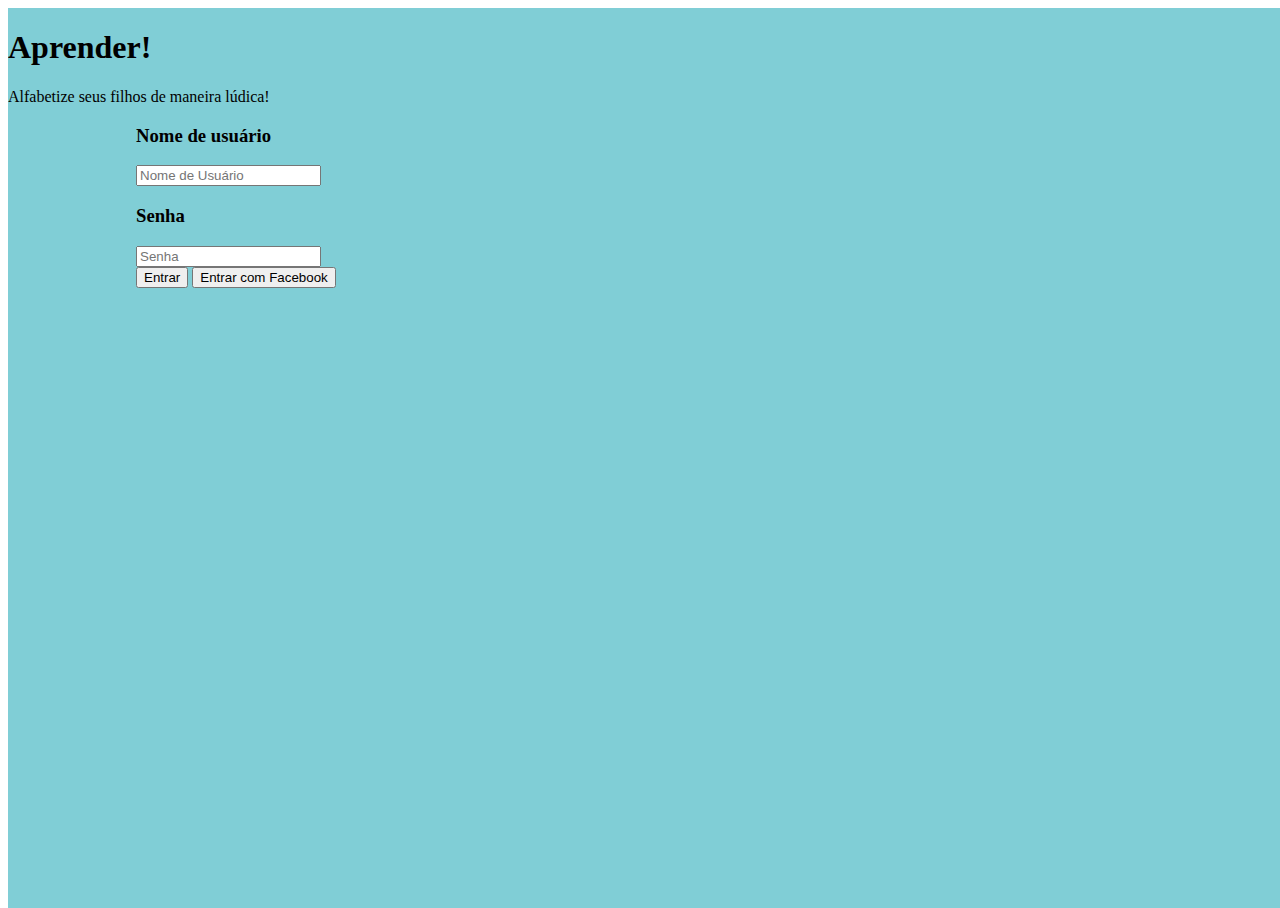
==== platforms/browser/www/index.html @ 4818be70 "Second Commit" ====
<!DOCTYPE html>
<html>
        <link rel="stylesheet" type="text/css" href="css/layout.css">
    <head>
        <meta charset="utf-8">
        <meta name="viewport" content="initial-scale=1, maximum-scale=1, user-scalable=no, width=device-width">
        <title>Aprender App</title>
    </head>
    <body>
        <div id="telaCadastro" class="page hidden">
            <h1> Aprender! </h1>

            <span>Cadastro</span>

            <div class="camposCadastro">
                <input id="input_CadastroNome" 	type="text" class="form-cadastro" placeholder="Nome Completo">
                <input id="input_CadastroEmail" type="text" class="form-cadastro" placeholder="E-mail">
                <input id="input_CadastroLogin" type="text" class="form-cadastro" placeholder="Login">
                <input id="input_CadastroSenha" type="text" class="form-cadastro" placeholder="Senha">        
            </div>
            <div>                
                <button id="frmcadastro_btnCadastro" class="btnCadastro" onclick="cadastro()">Cadastrar</button>
            </div>        
        </div>
        
        <div id="telaLogin" class="page">
            <h1> Aprender! </h1>
            
            <span>Alfabetize seus filhos de maneira lúdica!</span>
            
            <div class="login_Background">
                <h3>Nome de usuário</h3>
                <input id="input_ulogin" type="text" class="form-login" placeholder="Nome de Usuário">
                <h3>Senha</h3>
                <input id="input_usenha" type="text" class="form-login" placeholder="Senha">
                <div>
                    <button id="frmlogin_BtnLogin" class="btnLogin" onclick="login()">Entrar</button>
                    <button id="frmlogin_BtnLoginFace" class="btnLogin">Entrar com Facebook</button>
                </div>
            </div>
        </div>
        
        <div id="telaCadastroDependente" class="page hidden">
            <h1> Aprender! </h1>
            
            <span>Cadastro de Dependentes</span><br>
            
            <ul>
                <li>André Valvassori</li>
                <li>Ninja da Silva</li>
            </ul>

            <img src="img/profile_default.png" height="50" width="50"><br>
            
            <div class="login_Background">
                <input type="text" 		id="frmCadastroDep_Nome" class="form-cadastro" placeholder="Nome Completo">
                <input type="number" 	id="frmCadastroDep_Idade" class="form-cadastro" placeholder="Idade">
                <input type="text" 		id="frmCadastroDep_Sexo" class="form-cadastro" placeholder="Sexo">
                
                <div>                    
                  <input type="radioDep" name="Nivel_AlfabetizacaoDep" value="1">Nível 1 - Vogais<br>
                  <input type="radioDep" name="Nivel_AlfabetizacaoDep" value="2">Nivel 2 - Abecedário<br>
                  <input type="radioDep" name="Nivel_AlfabetizacaoDep" value="3">Nivel 3 - Sílabas Simples<br>
                  <input type="radioDep" name="Nivel_AlfabetizacaoDep" value="4">Nivel 4 - Sílabas complexas e Junções
                </div>
                
                <button id="frmCadastroDep_btnCadastro" class="btnCadastro" onclick="cadastroDependente()">Cadastrar Dependente</button>
            </div>
            
        </div>
             
        <div id="telaLicoes" class="page hidden">
            <h1> Aprender! </h1>            
            <span>Lições em Andamento</span><br>            
            <div class="login_Background">
                
                <ul>
                    <li>
                        1ª Aula: Vogais - <button id="frmlogin_BtnLogin" class="btnLogin">Iniciar</button>
                    </li>
                    <li>
                        2ª Aula: Vogais - <button id="frmlogin_BtnLogin" class="btnLogin">Iniciar</button>
                    </li>
                    <li>
                        3ª Aula: Vogais - <button id="frmlogin_BtnLogin" class="btnLogin">Iniciar</button>
                    </li>
                    <li>
                        4ª Aula: Vogais - <button id="frmlogin_BtnLogin" class="btnLogin">Iniciar</button>
                    </li>
                    <li>
                        5ª Aula: Vogais - <button id="frmlogin_BtnLogin" class="btnLogin">Iniciar</button>
                    </li>
                </ul>
                
                    <button id="frmlogin_BtnLogin" class="btnLogin">Pontuação</button>
                
                    <button id="frmlogin_BtnLogin" class="btnLogin">Próximo Nível</button>
            </div>
        </div>
        
        <div id="telaLicao" class="page hidden">
            
            <div id="CabecalhoLicao">
                <div id="FotoeNome">                
                    <img src="img/profile_default.png" height="75" width="75"><br>
                    <span>André Valvassori</span>
                </div>        

                <div id="Pontuacao">
                    <span id="TextoCentralizado">300</span>
                </div>

                <div id="Temporizador">
                    <img src="img/cronometro.png" height="70" width="70"><br>     
                    <span id="TextoCentralizado">58</span>
                </div>
            </div>


                <div id="conteudoLicao">
                    <div id="execSound">
                        <img src="img/playsound.png" height="100" width="100"><br>                          
                    </div>                    
                </div>
                
            <div id="conteudoOpcoesLicao">            
                    <div id="OpcoesLicao">
                        <div id="OpcaoEsquerda">
                            <button id="frmlogin_BtnLogin" class="btnLogin">A</button>
                            <button id="frmlogin_BtnLogin" class="btnLogin">B</button>
                            <button id="frmlogin_BtnLogin" class="btnLogin">C</button>
                            <button id="frmlogin_BtnLogin" class="btnLogin">D</button>
                        </div>
                    </div>
                <div id="btn_Confirma">                    
                    <button id="frmlogin_BtnLogin" class="btnLogin">Confirmar Resposta</button>
                </div>
            </div>            
            
        </div>
        
        <div id="telaPontuacao" class="page hidden">
            <center><h1> Aprender! </h1></center>
            
            <center><h3>Pontuação total</h3></center>
            
            <div class="tabela">
                <table>
                    <tr>
                        <td class="TextAlignLeft" style="width:120px">Respostas:</td>
                        <td class="TextAlignLeft" style="width:autox">6 respostas em 60 segundos!</td>
                    </tr>
                    <tr>
                        <td class="TextAlignLeft">Pontuação Atual:</td>
                        <td class="TextAlignLeft">330 Pontos</td>
                    </tr>
                    <tr>
                        <td class="TextAlignLeft">Maior Pontuação</td>
                        <td class="TextAlignLeft">550 Pontos</td>
                    </tr>
                </table>
            </div>
            
            <div class="espacador40"></div>
            <center><h2>Status</h2></center>
            <img src="img/diamond.png" height="75" width="75" class="imgCentralizada" >
            <div class="espacador40"></div>
            <center><h3>Você está pronto para a próxima lição!</h3></center>
            
            <div class="espacador20"></div>
            <div>                
                <button id="frmlogin_BtnLogin" class="btnFullAlignLeft">Voltar ao Menu</button>
                <button id="frmlogin_BtnLogin" class="btnFullAlignCenter">Repetir Lição</button>
                <button id="frmlogin_BtnLogin" class="btnFullAlignRight">Próxima Lição</button>
            </div>
            
        </div>
        
        
    </body>
    <script type="text/javascript" src="cordova.js"></script>
    <script type="text/javascript" src="js/functions.js"></script>
    <script type="text/javascript" src="js/jquery-3.2.1.min.js"></script>
</html>
---- platforms/browser/www/css/layout.css ----
.hidden{
    display: none;
}
.page{
    background: #80ced6;
    position: absolute;
    width: 100%;
    height: 100%;
    overflow: auto;
}

#telaCadastro{
    background: #80ced6;
}

.navbar{
    background: blue;
    width: 100%;
    height: 35px;
}
.navbar span{
    font-size: 35px;
}

.login_Background{
    width: 80%;
    position: absolute;
    margin-left: 10%;
    margin-right: 10%;
}

.camposCadastro{
    align-content: center;
    width: 80%;
}

.Cabecalho{
    font-size: 14px;
    font-style: oblique;
    color: black;        
}

#FotoeNome{
    float: left;
    width: 30%;
    height: 15%;
    font-size: 10px;
    font-weight: bold;
}

#Pontuacao{
    background-color: aqua;
    float: left;
    width: 40%;
    height: 15%;
}

#TextoCentralizado{
    text-align: center;
    font-weight: bold;
}

#conteudoLicao{
    background-color: white;
    margin-top: 30%;
    width: 100%;
    height: 40%;
}

#CabecalhoLicao{
    margin: 1%;    
}

#Temporizador{
    float: right;
    width: 30%;
    height: 15%;
}

#execSound{
    width: auto;
    height: 20%;
    position: absolute;
    left: 50%;
    margin-left: -50px;    
    margin-top: 25%;
    background-color: red;
    
}

#conteudoOpcoesLicao{
    background-color: red;
    margin-top: 0%;
    width: 100%;
    height: 100%;
}

#btn_Confirma{
    top: 90%;
    width: auto;
    height: 20%;
    position: absolute;
    left: 50%;
    margin-left: -50px;  
    
}

.TextAlignRight{
    text-align: right;
}
.TextAlignLeft{
    text-align: left;
}

.tabela{
    border: 0px;
    margin: 5px;
}

.espacador20{
    margin-top: 20%;
    width: 100%;
}
.espacador40{
    margin-top: 40%;
    width: 100%;
}

.imgCentralizada{    
    position: absolute;
    left: 50%;
    margin-left: -32px;    
    background-color: red;
}

.btnFullAlignLeft{
    margin: 5;
    float: left;
    height: 30;
    width: 33%;
    
}
.btnFullAlignCenter{
    margin: 5;
    float: left;
    width: 34%;
    height: 30;
    
}
.btnFullAlignRight{
    margin: 5;
    float: right;
    height: 30;
    width: 33%;
    
}
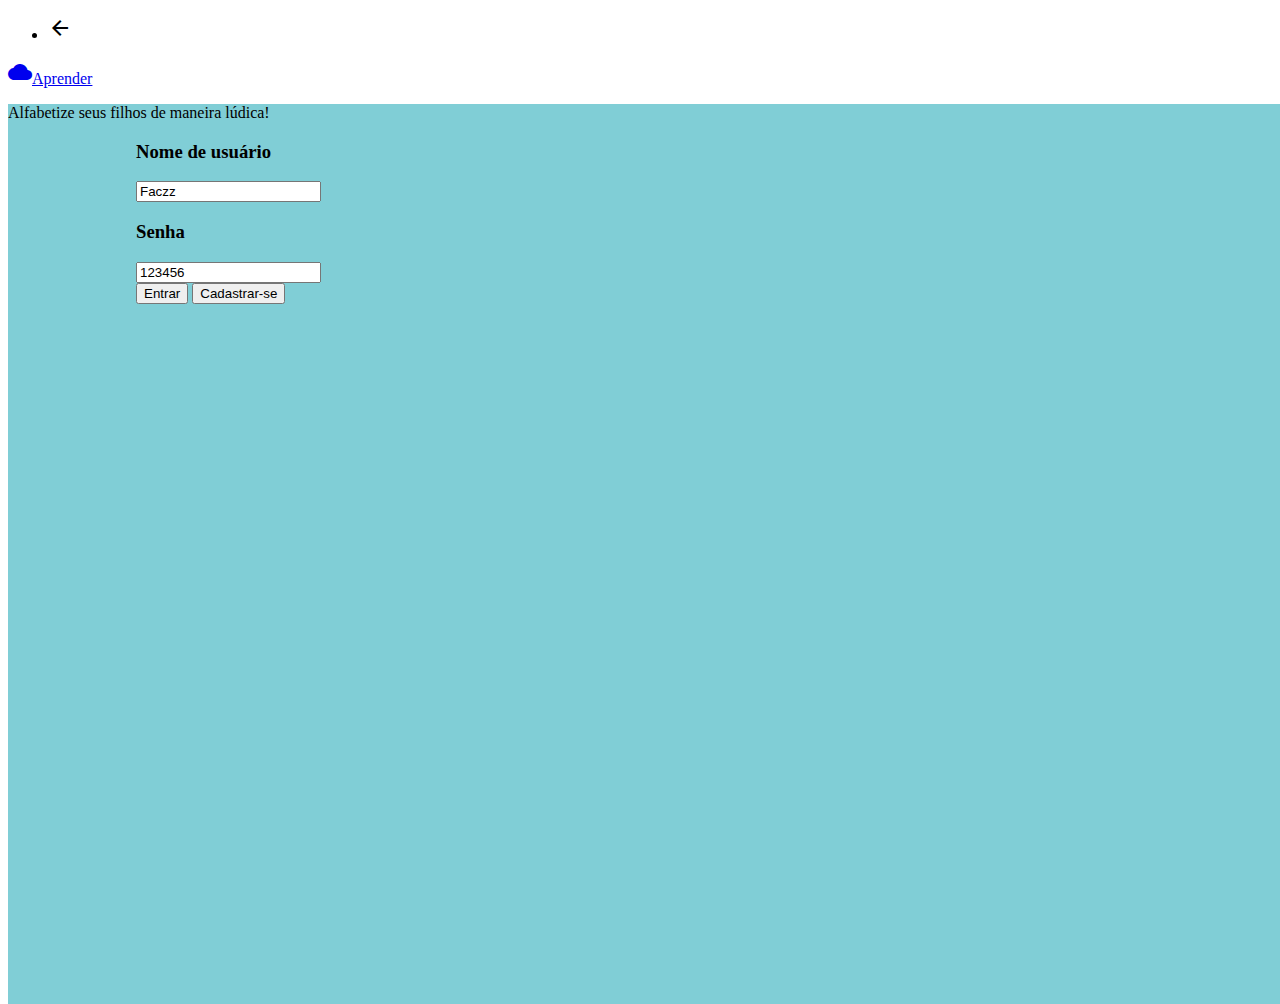
==== commit 7d671a5c: "DB Sync, Login,Cadastro e Dependentes!" ====
--- a/platforms/browser/www/index.html
+++ b/platforms/browser/www/index.html
@@ -2,13 +2,31 @@
 <html>
         <link rel="stylesheet" type="text/css" href="css/layout.css">
     <head>
+        <!--Import Google Icon Font-->
+      <link href="https://fonts.googleapis.com/icon?family=Material+Icons" rel="stylesheet">
+      <!--Import materialize.css-->
+      <link type="text/css" rel="stylesheet" href="css/materialize.min.css"  media="screen,projection"/>
+      <!--Let browser know website is optimized for mobile-->
+      <meta name="viewport" content="width=device-width, initial-scale=1.0"/>
+        
         <meta charset="utf-8">
-        <meta name="viewport" content="initial-scale=1, maximum-scale=1, user-scalable=no, width=device-width">
+        <meta name="viewport" content="initial-scale=1, maximum-scale=1, user-scalable=no, width=device-width">       
+        
+    
         <title>Aprender App</title>
     </head>
     <body>
+  <nav>
+    <div class="nav-wrapper">
+        <ul class="left">            
+            <li><a id="BotaoVoltar"><i class="material-icons">arrow_back</i></a></li>
+        </ul>
+      <a href="#!" class="center brand-logo"><i class="material-icons">cloud</i>Aprender</a>
+      <ul class="right">
+      </ul>
+    </div>
+  </nav>
         <div id="telaCadastro" class="page hidden">
-            <h1> Aprender! </h1>
 
             <span>Cadastro</span>
 
@@ -19,29 +37,27 @@
                 <input id="input_CadastroSenha" type="text" class="form-cadastro" placeholder="Senha">        
             </div>
             <div>                
-                <button id="frmcadastro_btnCadastro" class="btnCadastro" onclick="cadastro()">Cadastrar</button>
+                <button id="frmcadastro_btnCadastro" class="btnCadastro" onclick="Cadastro()">Cadastrar</button>
             </div>        
         </div>
         
         <div id="telaLogin" class="page">
-            <h1> Aprender! </h1>
             
             <span>Alfabetize seus filhos de maneira lúdica!</span>
             
             <div class="login_Background">
                 <h3>Nome de usuário</h3>
-                <input id="input_ulogin" type="text" class="form-login" placeholder="Nome de Usuário">
+                <input id="input_ulogin" type="text" class="form-login" placeholder="Nome de Usuário" value="Faczz">
                 <h3>Senha</h3>
-                <input id="input_usenha" type="text" class="form-login" placeholder="Senha">
+                <input id="input_usenha" type="text" class="form-login" placeholder="Senha" value="123456">
                 <div>
                     <button id="frmlogin_BtnLogin" class="btnLogin" onclick="login()">Entrar</button>
-                    <button id="frmlogin_BtnLoginFace" class="btnLogin">Entrar com Facebook</button>
+                    <button id="frmlogin_BtnLoginCadastro" class="btnLogin" onclick="ShowCadastro()">Cadastrar-se</button>
                 </div>
             </div>
         </div>
         
         <div id="telaCadastroDependente" class="page hidden">
-            <h1> Aprender! </h1>
             
             <span>Cadastro de Dependentes</span><br>
             
@@ -70,7 +86,6 @@
         </div>
              
         <div id="telaLicoes" class="page hidden">
-            <h1> Aprender! </h1>            
             <span>Lições em Andamento</span><br>            
             <div class="login_Background">
                 
@@ -95,6 +110,18 @@
                     <button id="frmlogin_BtnLogin" class="btnLogin">Pontuação</button>
                 
                     <button id="frmlogin_BtnLogin" class="btnLogin">Próximo Nível</button>
+            </div>
+        </div>
+        
+        <div id="telaDependentes" class="page hidden">          
+            <div class="login_Background">
+                <div id="Lista_Dependentes">
+                    <ul class="collection with-header">
+                        <li class="collection-header">
+                            <h3>Dependentes</h3>
+                        </li>                    
+                    </ul>
+                </div>
             </div>
         </div>
         
@@ -140,7 +167,6 @@
         </div>
         
         <div id="telaPontuacao" class="page hidden">
-            <center><h1> Aprender! </h1></center>
             
             <center><h3>Pontuação total</h3></center>
             
@@ -176,7 +202,8 @@
             
         </div>
         
-        
+              <!--JavaScript at end of body for optimized loading-->
+      <script type="text/javascript" src="js/materialize.min.js"></script>
     </body>
     <script type="text/javascript" src="cordova.js"></script>
     <script type="text/javascript" src="js/functions.js"></script>
